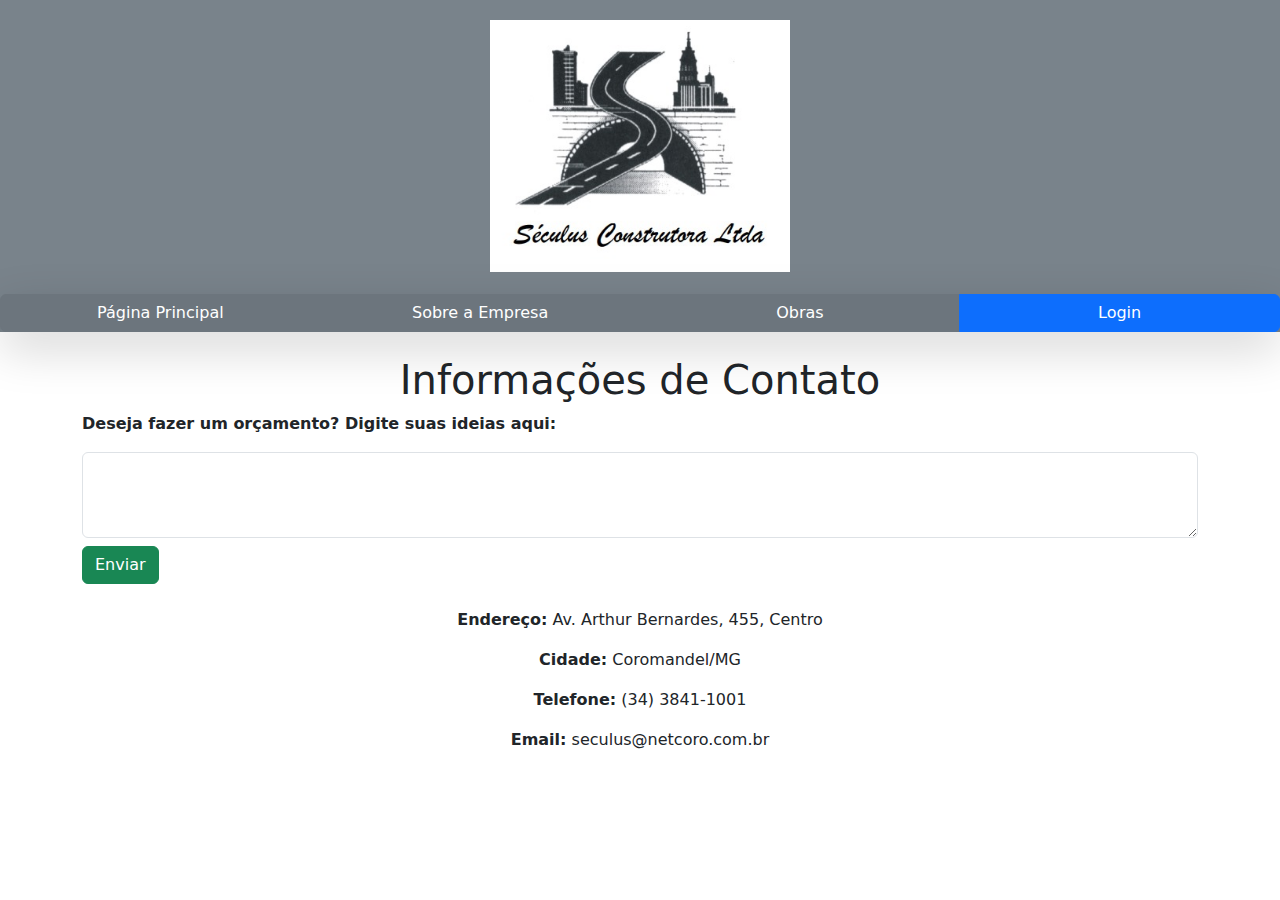
==== ExerciciosWEB/contato.html @ bd863ab2 "Add files via upload" ====
<!DOCTYPE html>
<html lang="pt-br">
<head>
    <meta charset="UTF-8">
    <meta name="viewport" content="width=device-width, initial-scale=1.0">
    <title>Seculus Construtora LTDA - Contato</title>
    <link rel="icon" type="image/x-icon" href="logo.png">
    <link href="https://cdn.jsdelivr.net/npm/bootstrap@5.3.3/dist/css/bootstrap.min.css" rel="stylesheet">
</head>
<body>
    <header class="text-center w-100 position-relative" style="background-color: #79838b; padding: 20px; padding-bottom: 60px;">
        <img src="logo.jpg" alt="Logo Seculus" class="img-fluid" style="max-width: 300px;">
        <div class="bg-secondary">
            <div class="btn-group shadow-lg position-absolute w-100" style="bottom: 0; left: 0;">
                <a href="index.html" class="btn btn-secondary w-100">Página Principal</a>
                <a href="empresa.html" class="btn btn-secondary w-100">Sobre a Empresa</a>
                <a href="obras.html" class="btn btn-secondary w-100">Obras</a>
                <a href="login.html" class="btn btn-primary w-100">Login</a>
            </div>
        </div>
    </header>

    <div class="container mt-4">
        <h1 class="text-center">Informações de Contato</h1>
        
        <div class="mb-4">
            <p><strong>Deseja fazer um orçamento? Digite suas ideias aqui:</strong></p>
            <textarea class="form-control mb-2" rows="3"></textarea>
            <button class="btn btn-success">Enviar</button>
        </div>

        <div class="text-center">
            <p><strong>Endereço:</strong> Av. Arthur Bernardes, 455, Centro</p>
            <p><strong>Cidade:</strong> Coromandel/MG</p>
            <p><strong>Telefone:</strong> (34) 3841-1001</p>
            <p><strong>Email:</strong> seculus@netcoro.com.br</p>
        </div>
    </div>

    <script src="https://cdn.jsdelivr.net/npm/bootstrap@5.3.3/dist/js/bootstrap.bundle.min.js"></script>
</body>
</html>
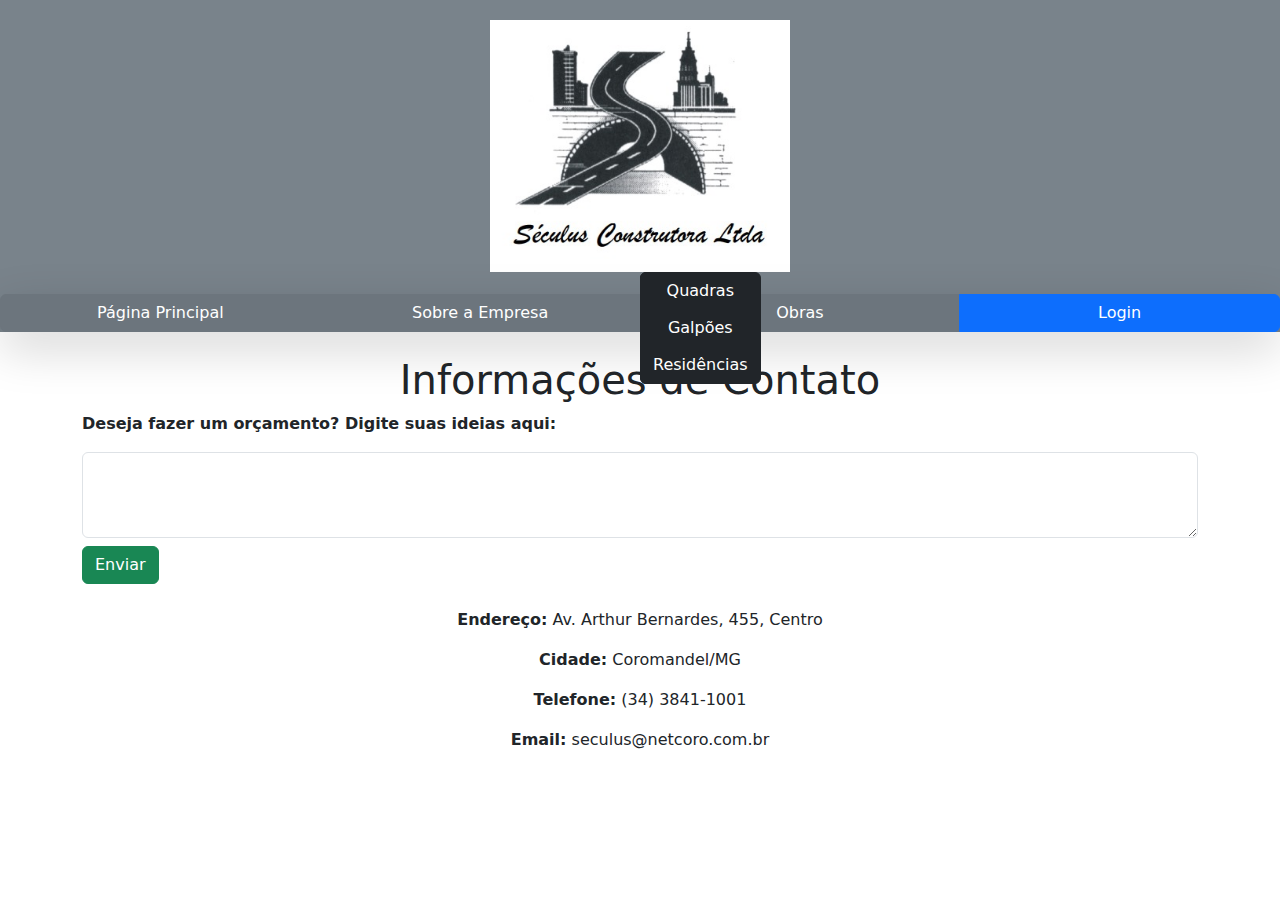
==== commit 900c64af: "Update contato.html" ====
--- a/ExerciciosWEB/contato.html
+++ b/ExerciciosWEB/contato.html
@@ -6,23 +6,38 @@
     <title>Seculus Construtora LTDA - Contato</title>
     <link rel="icon" type="image/x-icon" href="logo.png">
     <link href="https://cdn.jsdelivr.net/npm/bootstrap@5.3.3/dist/css/bootstrap.min.css" rel="stylesheet">
+    <script src="https://code.jquery.com/jquery-3.6.0.min.js"></script>
 </head>
 <body>
     <header class="text-center w-100 position-relative" style="background-color: #79838b; padding: 20px; padding-bottom: 60px;">
         <img src="logo.jpg" alt="Logo Seculus" class="img-fluid" style="max-width: 300px;">
         <div class="bg-secondary">
             <div class="btn-group shadow-lg position-absolute w-100" style="bottom: 0; left: 0;">
-                <a href="index.html" class="btn btn-secondary w-100">Página Principal</a>
-                <a href="empresa.html" class="btn btn-secondary w-100">Sobre a Empresa</a>
-                <a href="obras.html" class="btn btn-secondary w-100">Obras</a>
+                <a href="index.html" class="btn btn-secondary w-100" id="home-btn">Página Principal</a>
+                <a href="empresa.html" class="btn btn-secondary w-100" id="empresa-btn">Sobre a Empresa</a>
+                <a href="obras.html" class="btn btn-secondary w-100" id="obras-btn">Obras</a>
                 <a href="login.html" class="btn btn-primary w-100">Login</a>
             </div>
+        </div>
+
+        <!-- Submenu de Sobre a empresa -->
+        <div id="empresa-submenu" class="position-absolute text-center btn-group-vertical">
+            <a href="#" class="btn btn-dark">História</a>
+            <a href="#" class="btn btn-dark">Missão</a>
+            <a href="#" class="btn btn-dark">Valores</a>
+        </div>
+
+        <!-- Submenu de Obras -->
+        <div id="obras-submenu" class="position-absolute text-center btn-group-vertical">
+            <a href="#" class="btn btn-dark">Quadras</a>
+            <a href="#" class="btn btn-dark">Galpões</a>
+            <a href="#" class="btn btn-dark">Residências</a>
         </div>
     </header>
 
     <div class="container mt-4">
         <h1 class="text-center">Informações de Contato</h1>
-        
+
         <div class="mb-4">
             <p><strong>Deseja fazer um orçamento? Digite suas ideias aqui:</strong></p>
             <textarea class="form-control mb-2" rows="3"></textarea>
@@ -38,5 +53,40 @@
     </div>
 
     <script src="https://cdn.jsdelivr.net/npm/bootstrap@5.3.3/dist/js/bootstrap.bundle.min.js"></script>
+    <script>
+        $(document).ready(function() {
+            // Função genérica para mostrar e esconder submenus
+            function showSubmenu(buttonId, submenuId) {
+                $(buttonId).hover(
+                    function() {
+                        var btnOffset = $(this).offset();
+                        var btnWidth = $(this).outerWidth();
+                        $(submenuId).css({
+                            top: btnOffset.top + $(this).outerHeight(),
+                            left: btnOffset.left,
+                            width: btnWidth // Ajusta a largura ao tamanho do botão
+                        }).stop().slideDown();
+                    },
+                    function() {
+                        $(submenuId).stop().slideUp();
+                    }
+                );
+
+                // Garantir que o submenu não desapareça quando o mouse está sobre ele
+                $(submenuId).hover(
+                    function() {
+                        $(this).stop().slideDown();
+                    },
+                    function() {
+                        $(this).stop().slideUp();
+                    }
+                );
+            }
+
+            // Chama a função para cada botão e submenu
+            showSubmenu('#empresa-btn', '#empresa-submenu');
+            showSubmenu('#obras-btn', '#obras-submenu');
+        });
+    </script>
 </body>
 </html>
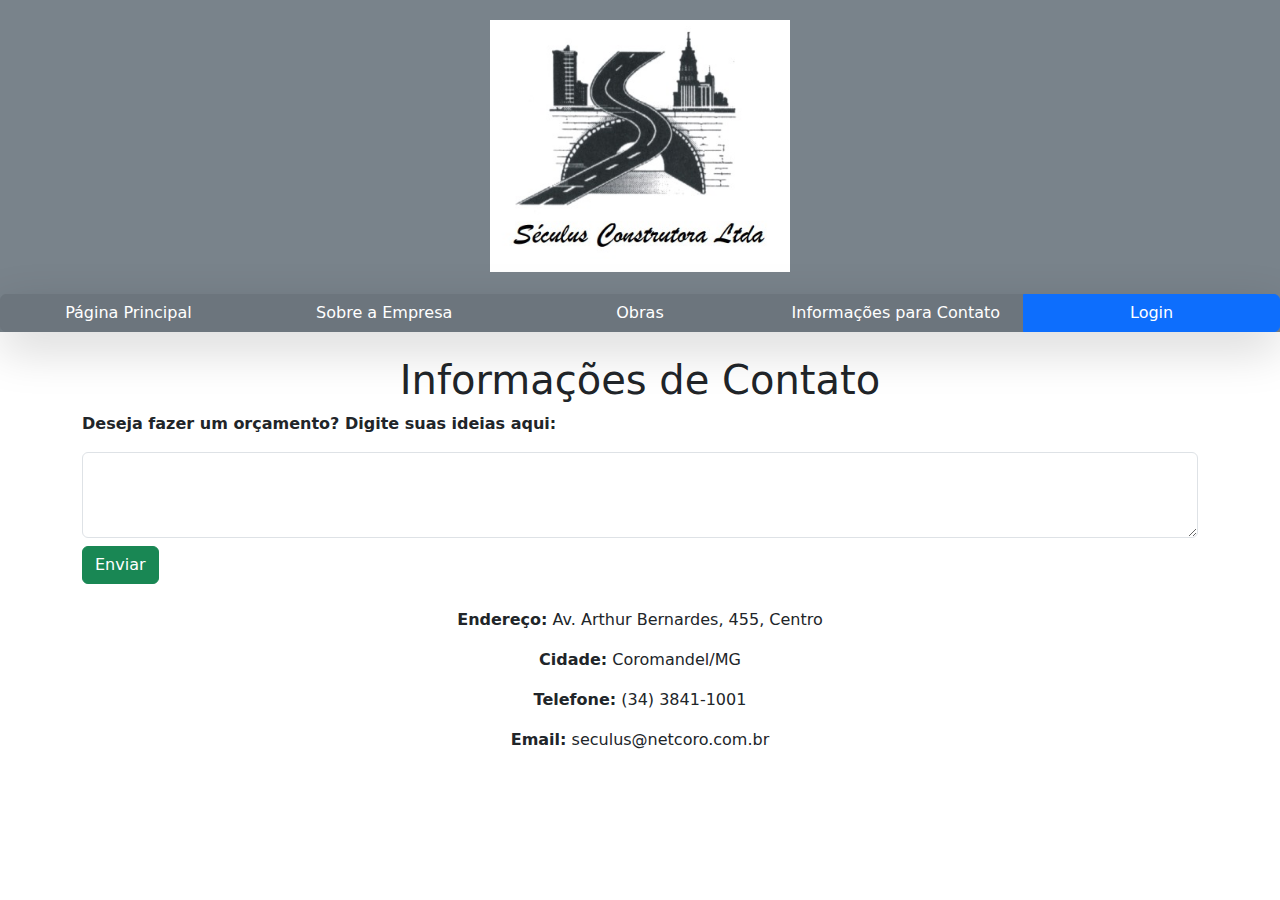
==== commit 4d0d735c: "Update contato.html" ====
--- a/ExerciciosWEB/contato.html
+++ b/ExerciciosWEB/contato.html
@@ -16,22 +16,29 @@
                 <a href="index.html" class="btn btn-secondary w-100" id="home-btn">Página Principal</a>
                 <a href="empresa.html" class="btn btn-secondary w-100" id="empresa-btn">Sobre a Empresa</a>
                 <a href="obras.html" class="btn btn-secondary w-100" id="obras-btn">Obras</a>
+                <a href="#" class="btn btn-secondary w-100" id="contato-btn">Informações para Contato</a>
                 <a href="login.html" class="btn btn-primary w-100">Login</a>
             </div>
         </div>
 
-        <!-- Submenu de Sobre a empresa -->
-        <div id="empresa-submenu" class="position-absolute text-center btn-group-vertical">
+        <!-- Submenu de Sobre a Empresa -->
+        <div id="empresa-submenu" class="position-absolute text-center btn-group-vertical" style="display: none;">
             <a href="#" class="btn btn-dark">História</a>
             <a href="#" class="btn btn-dark">Missão</a>
             <a href="#" class="btn btn-dark">Valores</a>
         </div>
 
         <!-- Submenu de Obras -->
-        <div id="obras-submenu" class="position-absolute text-center btn-group-vertical">
+        <div id="obras-submenu" class="position-absolute text-center btn-group-vertical" style="display: none;">
             <a href="#" class="btn btn-dark">Quadras</a>
             <a href="#" class="btn btn-dark">Galpões</a>
             <a href="#" class="btn btn-dark">Residências</a>
+        </div>
+
+        <!-- Submenu de Informações para Contato -->
+        <div id="contato-submenu" class="position-absolute text-center btn-group-vertical" style="display: none;">
+            <a href="https://www.google.com/maps/@-18.4745569,-47.1998095,3a,75y,92.33h,90t/data=!3m7!1e1!3m5!1s3PDadiaOBbmlK4nvFKZCYQ!2e0!6shttps:%2F%2Fstreetviewpixels-pa.googleapis.com%2Fv1%2Fthumbnail%3Fcb_client%3Dmaps_sv.tactile%26w%3D900%26h%3D600%26pitch%3D0%26panoid%3D3PDadiaOBbmlK4nvFKZCYQ%26yaw%3D92.33213306970924!7i16384!8i8192?coh=205410&entry=ttu&g_ep=EgoyMDI0MTAxNi4wIKXMDSoASAFQAw%3D%3D" 
+               class="btn btn-dark" target="_blank">Localização</a>
         </div>
     </header>
 
@@ -86,6 +93,18 @@
             // Chama a função para cada botão e submenu
             showSubmenu('#empresa-btn', '#empresa-submenu');
             showSubmenu('#obras-btn', '#obras-submenu');
+            showSubmenu('#contato-btn', '#contato-submenu');
+
+            // Efeito de deslizamento ao clicar nos links do submenu de Contato
+            $('a[href^="#"]').click(function(event) {
+                event.preventDefault();
+                var target = $($(this).attr('href'));
+                if (target.length) {
+                    $('html, body').animate({
+                        scrollTop: target.offset().top
+                    }, 800);
+                }
+            });
         });
     </script>
 </body>
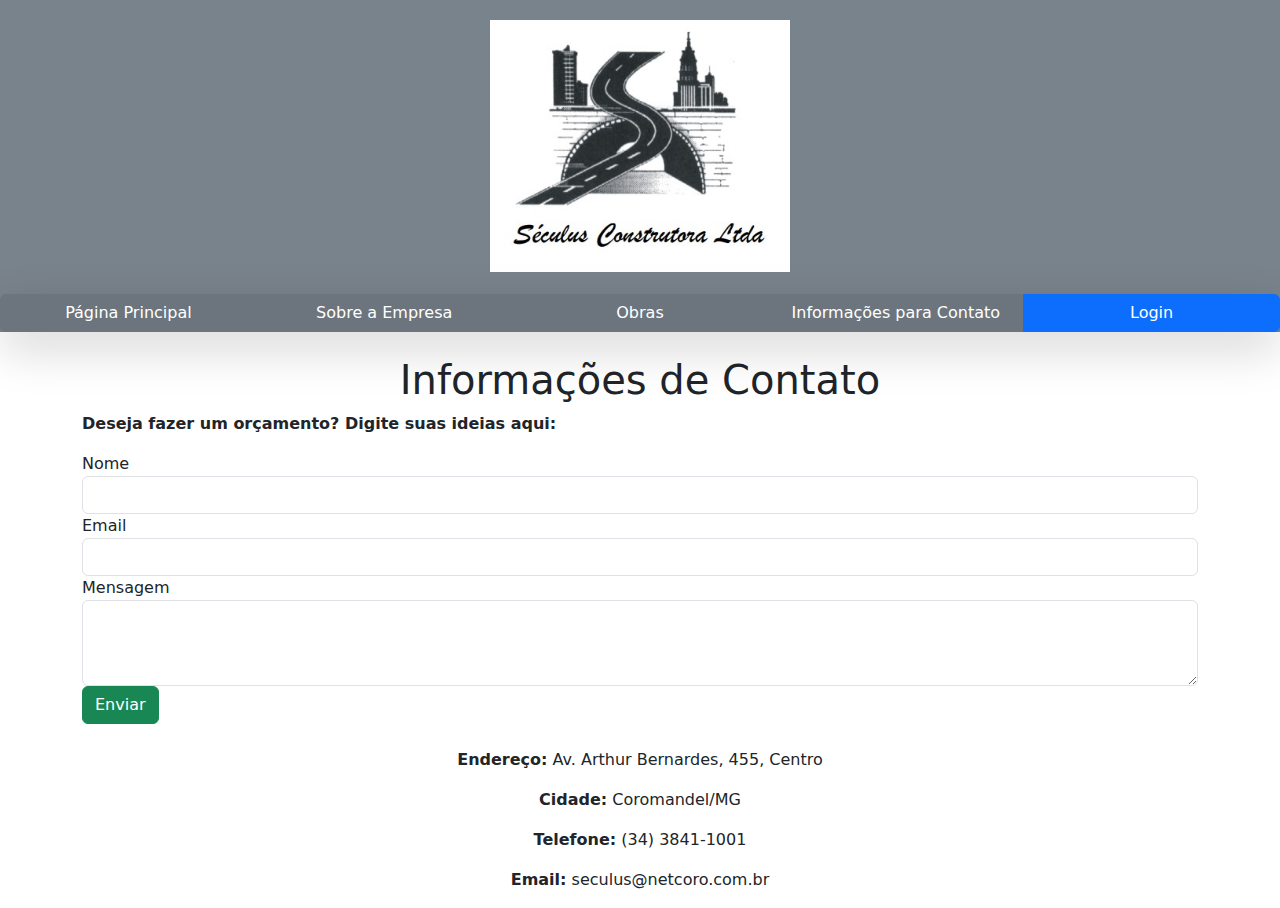
==== commit 528e8a87: "Update contato.html" ====
--- a/ExerciciosWEB/contato.html
+++ b/ExerciciosWEB/contato.html
@@ -23,16 +23,16 @@
 
         <!-- Submenu de Sobre a Empresa -->
         <div id="empresa-submenu" class="position-absolute text-center btn-group-vertical" style="display: none;">
-            <a href="#" class="btn btn-dark">História</a>
-            <a href="#" class="btn btn-dark">Missão</a>
-            <a href="#" class="btn btn-dark">Valores</a>
+            <a href="#historia" class="btn btn-dark">História</a>
+            <a href="#missao" class="btn btn-dark">Missão</a>
+            <a href="#valores" class="btn btn-dark">Valores</a>
         </div>
 
         <!-- Submenu de Obras -->
         <div id="obras-submenu" class="position-absolute text-center btn-group-vertical" style="display: none;">
-            <a href="#" class="btn btn-dark">Quadras</a>
-            <a href="#" class="btn btn-dark">Galpões</a>
-            <a href="#" class="btn btn-dark">Residências</a>
+            <a href="#quadras" class="btn btn-dark">Quadras</a>
+            <a href="#galpoes" class="btn btn-dark">Galpões</a>
+            <a href="#residencias" class="btn btn-dark">Residências</a>
         </div>
 
         <!-- Submenu de Informações para Contato -->
@@ -45,10 +45,27 @@
     <div class="container mt-4">
         <h1 class="text-center">Informações de Contato</h1>
 
+        <!-- Formulário de envio de orçamento -->
         <div class="mb-4">
             <p><strong>Deseja fazer um orçamento? Digite suas ideias aqui:</strong></p>
-            <textarea class="form-control mb-2" rows="3"></textarea>
-            <button class="btn btn-success">Enviar</button>
+            <form id="contactForm">
+                <div class="form-group">
+                    <label for="nome">Nome</label>
+                    <input type="text" class="form-control" id="nome" name="nome" required>
+                </div>
+                <div class="form-group">
+                    <label for="email">Email</label>
+                    <input type="email" class="form-control" id="email" name="email" required>
+                </div>
+                <div class="form-group">
+                    <label for="mensagem">Mensagem</label>
+                    <textarea class="form-control" id="mensagem" name="mensagem" rows="3" required></textarea>
+                </div>
+                <button type="submit" class="btn btn-success">Enviar</button>
+            </form>
+
+            <!-- Espaço para exibir mensagens de sucesso ou erro -->
+            <div id="responseMessage" class="mt-3"></div>
         </div>
 
         <div class="text-center">
@@ -62,48 +79,56 @@
     <script src="https://cdn.jsdelivr.net/npm/bootstrap@5.3.3/dist/js/bootstrap.bundle.min.js"></script>
     <script>
         $(document).ready(function() {
-            // Função genérica para mostrar e esconder submenus
-            function showSubmenu(buttonId, submenuId) {
-                $(buttonId).hover(
-                    function() {
-                        var btnOffset = $(this).offset();
-                        var btnWidth = $(this).outerWidth();
-                        $(submenuId).css({
-                            top: btnOffset.top + $(this).outerHeight(),
-                            left: btnOffset.left,
-                            width: btnWidth // Ajusta a largura ao tamanho do botão
-                        }).stop().slideDown();
+            // Função para exibir submenus
+            $('#empresa-btn').hover(function() {
+                $('#empresa-submenu').fadeIn();
+            }, function() {
+                $('#empresa-submenu').fadeOut();
+            });
+
+            $('#obras-btn').hover(function() {
+                $('#obras-submenu').fadeIn();
+            }, function() {
+                $('#obras-submenu').fadeOut();
+            });
+
+            $('#contato-btn').hover(function() {
+                $('#contato-submenu').fadeIn();
+            }, function() {
+                $('#contato-submenu').fadeOut();
+            });
+
+            // Função para enviar o formulário via AJAX
+            $('#contactForm').submit(function(event) {
+                event.preventDefault(); // Impede o envio padrão do formulário
+
+                // Coleta os dados do formulário
+                var nome = $('#nome').val();
+                var email = $('#email').val();
+                var mensagem = $('#mensagem').val();
+
+                // Envia os dados via AJAX
+                $.ajax({
+                    url: 'send_contact.php', // Arquivo PHP que processa o envio
+                    type: 'POST',
+                    data: {
+                        nome: nome,
+                        email: email,
+                        mensagem: mensagem
                     },
-                    function() {
-                        $(submenuId).stop().slideUp();
+                    success: function(response) {
+                        // Exibe a mensagem de sucesso ou erro no div 'responseMessage'
+                        if (response === "Orçamento enviado com sucesso!") {
+                            $('#responseMessage').html('<div class="alert alert-success">Mensagem enviada com sucesso!</div>');
+                        } else {
+                            $('#responseMessage').html('<div class="alert alert-danger">Mensagem não pode ser enviada.</div>');
+                        }
+                    },
+                    error: function() {
+                        // Exibe a mensagem de erro caso haja falha na requisição
+                        $('#responseMessage').html('<div class="alert alert-danger">Ocorreu um erro ao tentar enviar sua mensagem.</div>');
                     }
-                );
-
-                // Garantir que o submenu não desapareça quando o mouse está sobre ele
-                $(submenuId).hover(
-                    function() {
-                        $(this).stop().slideDown();
-                    },
-                    function() {
-                        $(this).stop().slideUp();
-                    }
-                );
-            }
-
-            // Chama a função para cada botão e submenu
-            showSubmenu('#empresa-btn', '#empresa-submenu');
-            showSubmenu('#obras-btn', '#obras-submenu');
-            showSubmenu('#contato-btn', '#contato-submenu');
-
-            // Efeito de deslizamento ao clicar nos links do submenu de Contato
-            $('a[href^="#"]').click(function(event) {
-                event.preventDefault();
-                var target = $($(this).attr('href'));
-                if (target.length) {
-                    $('html, body').animate({
-                        scrollTop: target.offset().top
-                    }, 800);
-                }
+                });
             });
         });
     </script>
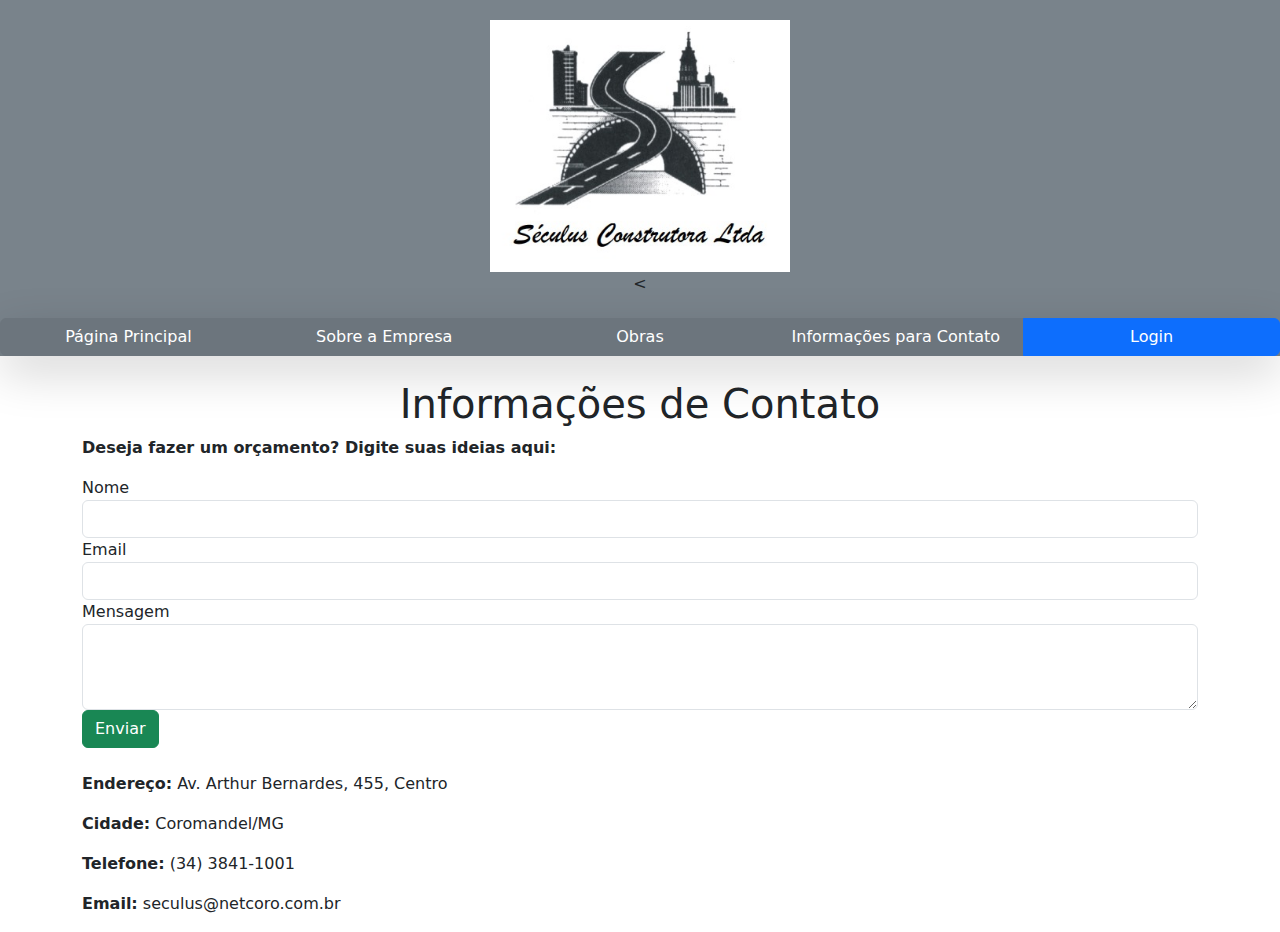
==== commit 17815486: "Add files via upload" ====
--- a/ExerciciosWEB/contato.html
+++ b/ExerciciosWEB/contato.html
@@ -13,11 +13,12 @@
         <img src="logo.jpg" alt="Logo Seculus" class="img-fluid" style="max-width: 300px;">
         <div class="bg-secondary">
             <div class="btn-group shadow-lg position-absolute w-100" style="bottom: 0; left: 0;">
-                <a href="index.html" class="btn btn-secondary w-100" id="home-btn">Página Principal</a>
+                <a href="index.html" class="btn btn-secondary w-100" id="index-btn">Página Principal</a>
                 <a href="empresa.html" class="btn btn-secondary w-100" id="empresa-btn">Sobre a Empresa</a>
-                <a href="obras.html" class="btn btn-secondary w-100" id="obras-btn">Obras</a>
-                <a href="#" class="btn btn-secondary w-100" id="contato-btn">Informações para Contato</a>
-                <a href="login.html" class="btn btn-primary w-100">Login</a>
+                <a href="obras.php" class="btn btn-secondary w-100" id="obras-btn">Obras</a>
+                <a href="contato.html" class="btn btn-secondary w-100" id="contato-btn">Informações para Contato</a>
+                <a href="admin.php" class="btn btn-warning w-100" id="admin-btn" target="_blank"> Pagina do admninstrador </a>
+                <a href="login.html" class="btn btn-primary w-100" id="login-btn">Login</a>
             </div>
         </div>
 
@@ -35,11 +36,14 @@
             <a href="#residencias" class="btn btn-dark">Residências</a>
         </div>
 
-        <!-- Submenu de Informações para Contato -->
+        <<!-- Submenu de Informações para Contato -->
         <div id="contato-submenu" class="position-absolute text-center btn-group-vertical" style="display: none;">
-            <a href="https://www.google.com/maps/@-18.4745569,-47.1998095,3a,75y,92.33h,90t/data=!3m7!1e1!3m5!1s3PDadiaOBbmlK4nvFKZCYQ!2e0!6shttps:%2F%2Fstreetviewpixels-pa.googleapis.com%2Fv1%2Fthumbnail%3Fcb_client%3Dmaps_sv.tactile%26w%3D900%26h%3D600%26pitch%3D0%26panoid%3D3PDadiaOBbmlK4nvFKZCYQ%26yaw%3D92.33213306970924!7i16384!8i8192?coh=205410&entry=ttu&g_ep=EgoyMDI0MTAxNi4wIKXMDSoASAFQAw%3D%3D" 
+            <a href="https://www.google.com/maps/place/Séculus+Construtora/@-18.4744919,-47.2022963,17z/data=!3m1!4b1!4m6!3m5!1s0x94af41bd58e079f5:0xc939a844f3c4504d!8m2!3d-18.474497!4d-47.199716!16s%2Fg%2F1pt_2g5g_?entry=ttu&g_ep=EgoyMDI0MTEwNi4wIKXMDSoASAFQAw%3D%3D" 
                class="btn btn-dark" target="_blank">Localização</a>
-        </div>
+            <a href="mailto:seculus@netcoro.com.br" class="btn btn-dark">E-mail</a>
+            <a href="tel:+553438411001" class="btn btn-dark">Telefone</a>
+        </div>
+
     </header>
 
     <div class="container mt-4">
@@ -69,6 +73,9 @@
         </div>
 
         <div class="text-center">
+        </div>
+        
+
             <p><strong>Endereço:</strong> Av. Arthur Bernardes, 455, Centro</p>
             <p><strong>Cidade:</strong> Coromandel/MG</p>
             <p><strong>Telefone:</strong> (34) 3841-1001</p>
@@ -78,25 +85,82 @@
 
     <script src="https://cdn.jsdelivr.net/npm/bootstrap@5.3.3/dist/js/bootstrap.bundle.min.js"></script>
     <script>
-        $(document).ready(function() {
-            // Função para exibir submenus
-            $('#empresa-btn').hover(function() {
-                $('#empresa-submenu').fadeIn();
-            }, function() {
-                $('#empresa-submenu').fadeOut();
+         $(document).ready(function() {
+            // Função genérica para mostrar e esconder submenus
+            function showSubmenu(buttonId, submenuId) {
+                $(buttonId).hover(
+                    function() {
+                        var btnOffset = $(this).offset();
+                        var btnWidth = $(this).outerWidth();
+                        $(submenuId).css({
+                            top: btnOffset.top + $(this).outerHeight(),
+                            left: btnOffset.left,
+                            width: btnWidth // Ajusta a largura ao tamanho do botão
+                        }).stop().slideDown();
+                    },
+                    function() {
+                        $(submenuId).stop().slideUp();
+                    }
+                );
+
+                // Garantir que o submenu não desapareça quando o mouse está sobre ele
+                $(submenuId).hover(
+                    function() {
+                        $(this).stop().slideDown();
+                    },
+                    function() {
+                        $(this).stop().slideUp();
+                    }
+                );
+            }
+            $('#admin-btn').hide();
+            $.ajax({
+                url: 'check_login.php', 
+                type: 'GET',
+                success: function(response) {
+                    var data = JSON.parse(response);
+                    if (data.status === 'success') {
+                        $.ajax({
+                            url: 'check_admin.php', 
+                            type: 'GET',
+                            success: function(adminResponse) {
+                                var adminData = JSON.parse(adminResponse);
+                                if (adminData.status === 'success') {
+                                    $('#admin-btn').show();
+                                } 
+                            },
+                            error: function() {
+                                console.error('Erro ao verificar status de administrador.');
+                            }
+                        });
+                        $('#login-btn').text('Deslogar').removeClass('btn-primary').addClass('btn-danger');
+                        $('#login-btn').click(function() {
+                            $.ajax({
+                                url: 'logout.php',
+                                type: 'GET',
+                                success: function(logoutResponse) {
+                                    var logoutData = JSON.parse(logoutResponse);
+                                    if (logoutData.status === 'success') {                           
+                                        window.location.href = 'login.html';
+                                    } else {
+                                        alert('Erro ao deslogar.');
+                                    }
+                                }
+                            });
+                        });
+                    } 
+                    else {
+                        $('#login-btn').text('Login').removeClass('btn-danger').addClass('btn-primary');
+                    }
+                },
+                error: function() {
+                    console.error('Erro ao verificar status de login.');
+                }
             });
-
-            $('#obras-btn').hover(function() {
-                $('#obras-submenu').fadeIn();
-            }, function() {
-                $('#obras-submenu').fadeOut();
-            });
-
-            $('#contato-btn').hover(function() {
-                $('#contato-submenu').fadeIn();
-            }, function() {
-                $('#contato-submenu').fadeOut();
-            });
+            // Chama a função para cada botão e submenu
+            showSubmenu('#empresa-btn', '#empresa-submenu');
+            showSubmenu('#obras-btn', '#obras-submenu');
+            showSubmenu('#contato-btn', '#contato-submenu');
 
             // Função para enviar o formulário via AJAX
             $('#contactForm').submit(function(event) {
@@ -130,6 +194,7 @@
                     }
                 });
             });
+            
         });
     </script>
 </body>
